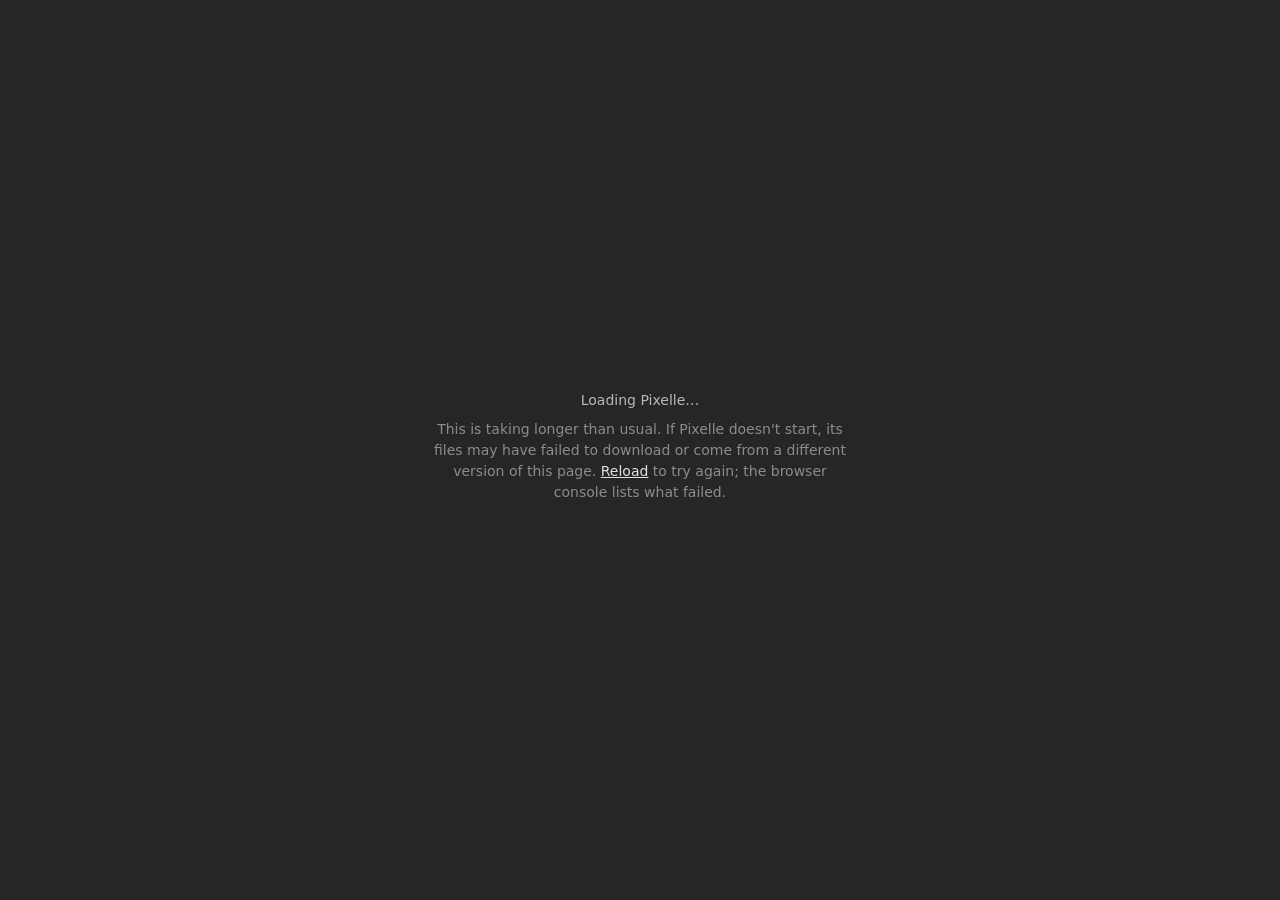
==== apps/photocraft-web/index.html @ bd6b3c5f "feat(web): add standalone Pixelle quick tools" ====
<!DOCTYPE html>
<html lang="en">
<head>
  <meta charset="utf-8">
  <meta name="viewport" content="width=device-width, initial-scale=1, user-scalable=no">
  <title>Pixelle</title>
  <link data-trunk rel="copy-file" href="../../assets/app-icon/pixelle.svg">
  <link rel="icon" type="image/svg+xml" href="pixelle.svg">
  <link data-trunk rel="rust" href="Cargo.toml" data-bin="photocraft-ml-worker" data-type="worker" data-loader-shim data-cargo-features="ml-worker" data-cargo-profile="wasm-release" data-wasm-opt="z" />
  <link data-trunk rel="rust" data-bin="photocraft-web" data-cargo-profile="wasm-release" data-cargo-features="heif" data-wasm-opt="z" data-weak-refs />
  <script>
    const pixelleQuickTool = /\/(quick-tools|remove-background|blur-background|extract-object|remove-object|auto-enhance|denoise|sharpen|resize-image|expand-canvas|replace-background|relight|restyle|generative-fill)\.html$/.test(location.pathname);
    if (pixelleQuickTool) {
      document.documentElement.classList.add('pixelle-quick-tool');
      document.documentElement.lang = 'ru';
      addEventListener('DOMContentLoaded', () => {
        document.querySelector('#photocraft_loading > p:first-child').textContent = 'Загружаем Pixelle…';
        document.getElementById('photocraft_stalled').innerHTML = 'Загрузка занимает больше времени, чем обычно. <a href="">Перезагрузите страницу</a>, чтобы попробовать ещё раз.';
      });
    }
  </script>
  <style>
    html, body { margin: 0; padding: 0; width: 100%; height: 100%; overflow: hidden; background: #262626; }
    #photocraft_canvas { position: absolute; inset: 0; width: 100%; height: 100%; display: block; }
    #photocraft_loading { position: absolute; inset: 0; display: flex; flex-direction: column; align-items: center; justify-content: center;
      padding: 0 16px; text-align: center; color: #b8b8b8; font: 14px system-ui, sans-serif; pointer-events: none; }
    #photocraft_loading p { margin: 0 0 8px; max-width: 420px; line-height: 1.5; }
    #photocraft_loading a { color: #e0e0e0; pointer-events: auto; }
    /* The app removes this element once it runs. If the WebAssembly never downloads or doesn't match
       this page, no Rust runs to say so, so the page itself shows what to do after a while. */
    #photocraft_stalled { color: #8c8c8c; visibility: hidden; animation: photocraft-stalled 0s 20s forwards; }
    @keyframes photocraft-stalled { to { visibility: visible; } }
    html.pixelle-quick-tool, html.pixelle-quick-tool body { background: #f3f1ea; }
    html.pixelle-quick-tool #photocraft_loading { color: #65675f; }
    html.pixelle-quick-tool #photocraft_stalled { color: #85877f; }
    html.pixelle-quick-tool #photocraft_loading a { color: #171914; }
  </style>
</head>
<body>
  <canvas id="photocraft_canvas"></canvas>
  <div id="photocraft_loading">
    <p>Loading Pixelle&hellip;</p>
    <p id="photocraft_stalled">This is taking longer than usual. If Pixelle doesn't start, its files may have failed to
      download or come from a different version of this page. <a href="">Reload</a> to try again; the browser
      console lists what failed.</p>
  </div>
</body>
</html>
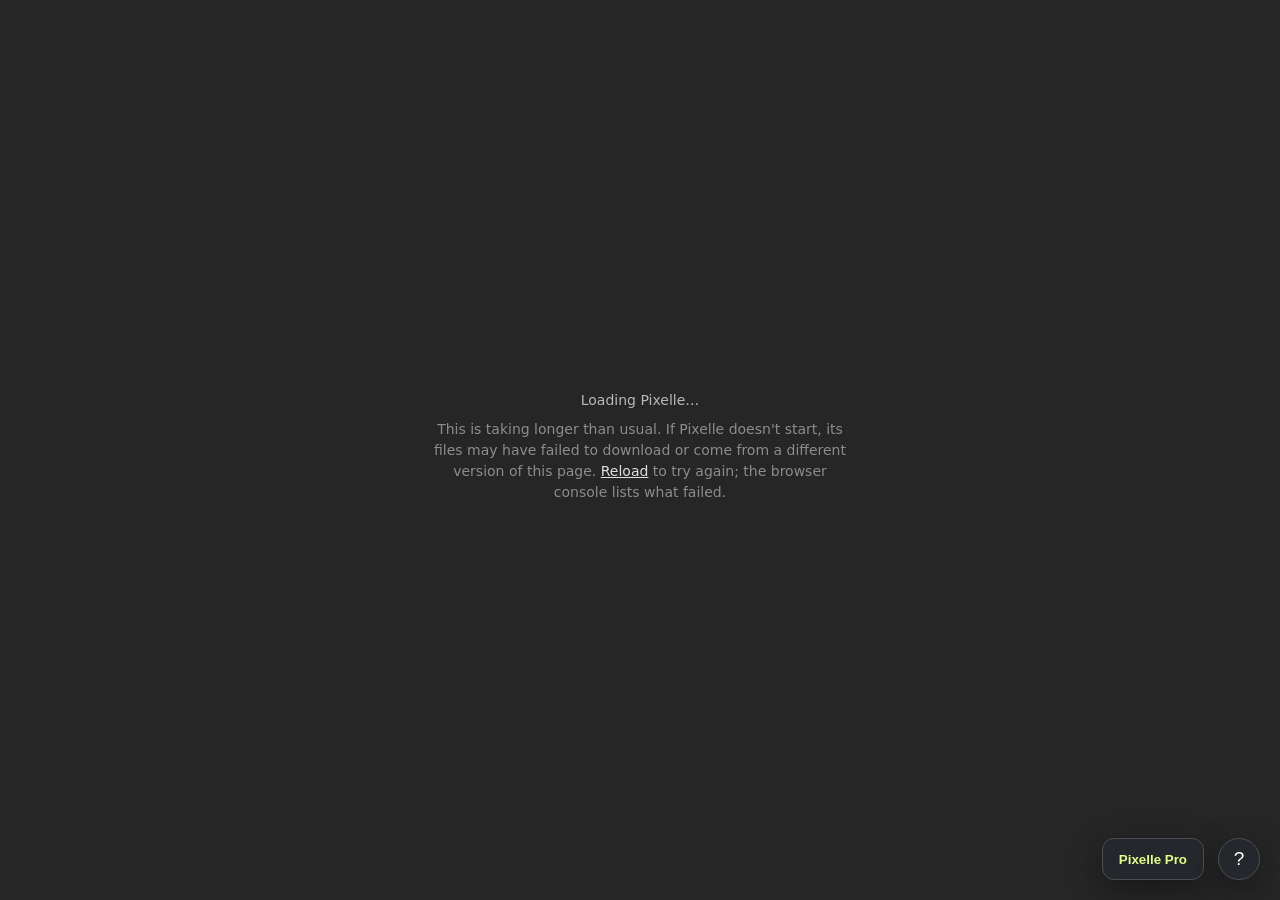
==== commit 4a276ce9: "feat(web): add Pixelle commerce and support shell" ====
--- a/apps/photocraft-web/index.html
+++ b/apps/photocraft-web/index.html
@@ -5,20 +5,20 @@
   <meta name="viewport" content="width=device-width, initial-scale=1, user-scalable=no">
   <title>Pixelle</title>
   <link data-trunk rel="copy-file" href="../../assets/app-icon/pixelle.svg">
+  <link data-trunk rel="copy-file" href="favicon.ico">
+  <link data-trunk rel="copy-file" href="apple-touch-icon.png">
+  <link data-trunk rel="copy-file" href="commerce.css">
+  <link data-trunk rel="copy-file" href="commerce.js">
+  <link data-trunk rel="copy-file" href="pixelle-legal.css">
+  <link data-trunk rel="copy-file" href="pixelle-offer.html">
+  <link data-trunk rel="copy-file" href="pixelle-rules.html">
+  <link data-trunk rel="copy-file" href="pixelle-privacy.html">
   <link rel="icon" type="image/svg+xml" href="pixelle.svg">
+  <link rel="icon" href="favicon.ico" sizes="any">
+  <link rel="apple-touch-icon" href="apple-touch-icon.png">
+  <link rel="stylesheet" href="commerce.css">
   <link data-trunk rel="rust" href="Cargo.toml" data-bin="photocraft-ml-worker" data-type="worker" data-loader-shim data-cargo-features="ml-worker" data-cargo-profile="wasm-release" data-wasm-opt="z" />
   <link data-trunk rel="rust" data-bin="photocraft-web" data-cargo-profile="wasm-release" data-cargo-features="heif" data-wasm-opt="z" data-weak-refs />
-  <script>
-    const pixelleQuickTool = /\/(quick-tools|remove-background|blur-background|extract-object|remove-object|auto-enhance|denoise|sharpen|resize-image|expand-canvas|replace-background|relight|restyle|generative-fill)\.html$/.test(location.pathname);
-    if (pixelleQuickTool) {
-      document.documentElement.classList.add('pixelle-quick-tool');
-      document.documentElement.lang = 'ru';
-      addEventListener('DOMContentLoaded', () => {
-        document.querySelector('#photocraft_loading > p:first-child').textContent = 'Загружаем Pixelle…';
-        document.getElementById('photocraft_stalled').innerHTML = 'Загрузка занимает больше времени, чем обычно. <a href="">Перезагрузите страницу</a>, чтобы попробовать ещё раз.';
-      });
-    }
-  </script>
   <style>
     html, body { margin: 0; padding: 0; width: 100%; height: 100%; overflow: hidden; background: #262626; }
     #photocraft_canvas { position: absolute; inset: 0; width: 100%; height: 100%; display: block; }
@@ -30,10 +30,6 @@
        this page, no Rust runs to say so, so the page itself shows what to do after a while. */
     #photocraft_stalled { color: #8c8c8c; visibility: hidden; animation: photocraft-stalled 0s 20s forwards; }
     @keyframes photocraft-stalled { to { visibility: visible; } }
-    html.pixelle-quick-tool, html.pixelle-quick-tool body { background: #f3f1ea; }
-    html.pixelle-quick-tool #photocraft_loading { color: #65675f; }
-    html.pixelle-quick-tool #photocraft_stalled { color: #85877f; }
-    html.pixelle-quick-tool #photocraft_loading a { color: #171914; }
   </style>
 </head>
 <body>
@@ -44,5 +40,6 @@
       download or come from a different version of this page. <a href="">Reload</a> to try again; the browser
       console lists what failed.</p>
   </div>
+  <script src="commerce.js" defer></script>
 </body>
 </html>
--- a/apps/photocraft-web/commerce.css
+++ b/apps/photocraft-web/commerce.css
@@ -0,0 +1,48 @@
+:root {
+  color-scheme: dark;
+  --px-accent: #b9f227;
+  --px-accent-strong: #93d60c;
+  --px-panel: #242629;
+  --px-panel-2: #191b1e;
+  --px-border: #45494f;
+  --px-text: #f4f6f7;
+  --px-muted: #a8adb4;
+}
+
+.px-commerce-layer { position: fixed; inset: 0; z-index: 2147483000; font: 14px/1.45 Inter, ui-sans-serif, system-ui, sans-serif; color: var(--px-text); }
+.px-commerce-backdrop { position: absolute; inset: 0; background: rgba(9, 10, 12, .72); backdrop-filter: blur(8px); display: grid; place-items: center; padding: 20px; }
+.px-commerce-card { width: min(540px, calc(100vw - 32px)); max-height: calc(100vh - 40px); overflow: auto; border: 1px solid var(--px-border); border-radius: 18px; background: linear-gradient(180deg, #2b2e32, var(--px-panel)); box-shadow: 0 28px 90px rgba(0,0,0,.52); position: relative; }
+.px-commerce-stripe { height: 5px; background: linear-gradient(90deg, var(--px-accent), #e4ff95); border-radius: 18px 18px 0 0; }
+.px-commerce-head { padding: 28px 30px 18px; }
+.px-commerce-head h2 { margin: 0 38px 8px 0; font-size: 28px; line-height: 1.12; letter-spacing: -.025em; }
+.px-commerce-head p { margin: 0; color: var(--px-muted); }
+.px-commerce-close { position: absolute; top: 18px; right: 18px; width: 34px; height: 34px; border: 1px solid var(--px-border); border-radius: 10px; background: #1c1e21; color: var(--px-text); font-size: 22px; cursor: pointer; }
+.px-commerce-body { padding: 0 30px 30px; }
+.px-commerce-price { display: flex; align-items: baseline; gap: 9px; margin: 10px 0 20px; }
+.px-commerce-price strong { font-size: 38px; letter-spacing: -.04em; }
+.px-commerce-price span { color: var(--px-muted); }
+.px-commerce-benefits { list-style: none; padding: 0; margin: 0 0 22px; display: grid; gap: 10px; }
+.px-commerce-benefits li { display: flex; gap: 10px; }
+.px-commerce-benefits li::before { content: ""; width: 9px; height: 9px; margin-top: 6px; flex: none; border-radius: 3px; background: var(--px-accent); box-shadow: 0 0 0 3px rgba(185,242,39,.12); }
+.px-commerce-consent { display: grid; gap: 12px; padding: 16px; border: 1px solid #3a3e43; background: #1d1f22; border-radius: 12px; color: #c8ccd1; font-size: 12px; }
+.px-commerce-consent label { display: flex; align-items: flex-start; gap: 9px; }
+.px-commerce-consent input { margin-top: 2px; accent-color: var(--px-accent-strong); }
+.px-commerce-consent a { color: #d8ff78; }
+.px-commerce-primary { width: 100%; min-height: 48px; margin-top: 18px; border: 0; border-radius: 12px; background: var(--px-accent); color: #161a0b; font-weight: 750; cursor: pointer; }
+.px-commerce-primary:hover { background: #c8ff3f; }
+.px-commerce-primary:disabled { cursor: not-allowed; opacity: .42; }
+.px-commerce-note { margin: 14px 0 0; color: var(--px-muted); font-size: 12px; }
+.px-commerce-error { margin: 14px 0 0; padding: 11px 12px; border-radius: 10px; background: rgba(231,76,60,.14); color: #ffc0ba; }
+.px-commerce-auth { width: min(480px, calc(100vw - 32px)); height: min(720px, calc(100vh - 40px)); border: 1px solid var(--px-border); border-radius: 18px; overflow: hidden; background: white; position: relative; }
+.px-commerce-auth iframe { width: 100%; height: 100%; border: 0; }
+.px-commerce-auth .px-commerce-close { z-index: 2; }
+.px-commerce-fab { position: fixed; z-index: 2147482000; bottom: 20px; border: 1px solid #4a4f55; background: #24272b; color: white; box-shadow: 0 10px 32px rgba(0,0,0,.38); cursor: pointer; }
+.px-commerce-fab:hover { border-color: var(--px-accent); }
+#pixelle-pro-button { right: 76px; height: 42px; padding: 0 16px; border-radius: 12px; font-weight: 700; color: #dfff8b; }
+#pixelle-support-button { right: 20px; width: 42px; height: 42px; border-radius: 50%; font-size: 19px; }
+.px-support-form { display: grid; gap: 12px; }
+.px-support-form input, .px-support-form select, .px-support-form textarea { width: 100%; box-sizing: border-box; border: 1px solid #484d53; border-radius: 10px; background: #181a1d; color: white; padding: 11px 12px; font: inherit; }
+.px-support-form textarea { min-height: 140px; resize: vertical; }
+.px-support-success { padding: 18px; border-radius: 12px; background: rgba(185,242,39,.10); color: #e1ff9b; }
+@media (max-width: 620px) { .px-commerce-head, .px-commerce-body { padding-left: 20px; padding-right: 20px; } #pixelle-pro-button { right: 70px; } }
+@media (prefers-reduced-motion: reduce) { .px-commerce-layer * { scroll-behavior: auto !important; } }
--- a/apps/photocraft-web/pixelle-legal.css
+++ b/apps/photocraft-web/pixelle-legal.css
@@ -0,0 +1,19 @@
+:root { color-scheme: dark; --accent: #d7ff3f; --bg: #11151a; --panel: #1b2026; --text: #f3f5f6; --muted: #a8b0b8; --line: #323943; }
+* { box-sizing: border-box; }
+body { margin: 0; background: radial-gradient(circle at 16% 0, #25301d 0, transparent 28rem), var(--bg); color: var(--text); font: 16px/1.65 Inter, ui-sans-serif, system-ui, sans-serif; }
+header, main, footer { width: min(880px, calc(100% - 32px)); margin-inline: auto; }
+header { display: flex; align-items: center; justify-content: space-between; min-height: 76px; border-bottom: 1px solid var(--line); }
+.brand { display: inline-flex; align-items: center; gap: 11px; color: var(--text); text-decoration: none; font-weight: 800; letter-spacing: -.02em; }
+.brand img { width: 34px; height: 34px; border-radius: 8px; }
+nav { display: flex; gap: 14px; flex-wrap: wrap; }
+nav a, main a { color: var(--accent); }
+main { padding: 64px 0 72px; }
+.eyebrow { color: var(--accent); font-size: 12px; font-weight: 800; letter-spacing: .16em; text-transform: uppercase; }
+h1 { margin: 8px 0 12px; font-size: clamp(36px, 6vw, 64px); line-height: 1; letter-spacing: -.045em; }
+.date { color: var(--muted); }
+article { margin-top: 36px; padding: clamp(24px, 5vw, 48px); border: 1px solid var(--line); border-top: 5px solid var(--accent); border-radius: 18px; background: color-mix(in srgb, var(--panel) 94%, transparent); box-shadow: 0 24px 80px rgba(0,0,0,.32); }
+h2 { margin-top: 34px; font-size: 21px; letter-spacing: -.015em; }
+h2:first-child { margin-top: 0; }
+li + li { margin-top: 8px; }
+footer { padding: 24px 0 40px; border-top: 1px solid var(--line); color: var(--muted); font-size: 13px; }
+@media (max-width: 620px) { header { align-items: flex-start; flex-direction: column; justify-content: center; gap: 10px; padding: 14px 0; } main { padding-top: 42px; } }
--- a/apps/photocraft-web/commerce.css
+++ b/apps/photocraft-web/commerce.css
@@ -0,0 +1,48 @@
+:root {
+  color-scheme: dark;
+  --px-accent: #b9f227;
+  --px-accent-strong: #93d60c;
+  --px-panel: #242629;
+  --px-panel-2: #191b1e;
+  --px-border: #45494f;
+  --px-text: #f4f6f7;
+  --px-muted: #a8adb4;
+}
+
+.px-commerce-layer { position: fixed; inset: 0; z-index: 2147483000; font: 14px/1.45 Inter, ui-sans-serif, system-ui, sans-serif; color: var(--px-text); }
+.px-commerce-backdrop { position: absolute; inset: 0; background: rgba(9, 10, 12, .72); backdrop-filter: blur(8px); display: grid; place-items: center; padding: 20px; }
+.px-commerce-card { width: min(540px, calc(100vw - 32px)); max-height: calc(100vh - 40px); overflow: auto; border: 1px solid var(--px-border); border-radius: 18px; background: linear-gradient(180deg, #2b2e32, var(--px-panel)); box-shadow: 0 28px 90px rgba(0,0,0,.52); position: relative; }
+.px-commerce-stripe { height: 5px; background: linear-gradient(90deg, var(--px-accent), #e4ff95); border-radius: 18px 18px 0 0; }
+.px-commerce-head { padding: 28px 30px 18px; }
+.px-commerce-head h2 { margin: 0 38px 8px 0; font-size: 28px; line-height: 1.12; letter-spacing: -.025em; }
+.px-commerce-head p { margin: 0; color: var(--px-muted); }
+.px-commerce-close { position: absolute; top: 18px; right: 18px; width: 34px; height: 34px; border: 1px solid var(--px-border); border-radius: 10px; background: #1c1e21; color: var(--px-text); font-size: 22px; cursor: pointer; }
+.px-commerce-body { padding: 0 30px 30px; }
+.px-commerce-price { display: flex; align-items: baseline; gap: 9px; margin: 10px 0 20px; }
+.px-commerce-price strong { font-size: 38px; letter-spacing: -.04em; }
+.px-commerce-price span { color: var(--px-muted); }
+.px-commerce-benefits { list-style: none; padding: 0; margin: 0 0 22px; display: grid; gap: 10px; }
+.px-commerce-benefits li { display: flex; gap: 10px; }
+.px-commerce-benefits li::before { content: ""; width: 9px; height: 9px; margin-top: 6px; flex: none; border-radius: 3px; background: var(--px-accent); box-shadow: 0 0 0 3px rgba(185,242,39,.12); }
+.px-commerce-consent { display: grid; gap: 12px; padding: 16px; border: 1px solid #3a3e43; background: #1d1f22; border-radius: 12px; color: #c8ccd1; font-size: 12px; }
+.px-commerce-consent label { display: flex; align-items: flex-start; gap: 9px; }
+.px-commerce-consent input { margin-top: 2px; accent-color: var(--px-accent-strong); }
+.px-commerce-consent a { color: #d8ff78; }
+.px-commerce-primary { width: 100%; min-height: 48px; margin-top: 18px; border: 0; border-radius: 12px; background: var(--px-accent); color: #161a0b; font-weight: 750; cursor: pointer; }
+.px-commerce-primary:hover { background: #c8ff3f; }
+.px-commerce-primary:disabled { cursor: not-allowed; opacity: .42; }
+.px-commerce-note { margin: 14px 0 0; color: var(--px-muted); font-size: 12px; }
+.px-commerce-error { margin: 14px 0 0; padding: 11px 12px; border-radius: 10px; background: rgba(231,76,60,.14); color: #ffc0ba; }
+.px-commerce-auth { width: min(480px, calc(100vw - 32px)); height: min(720px, calc(100vh - 40px)); border: 1px solid var(--px-border); border-radius: 18px; overflow: hidden; background: white; position: relative; }
+.px-commerce-auth iframe { width: 100%; height: 100%; border: 0; }
+.px-commerce-auth .px-commerce-close { z-index: 2; }
+.px-commerce-fab { position: fixed; z-index: 2147482000; bottom: 20px; border: 1px solid #4a4f55; background: #24272b; color: white; box-shadow: 0 10px 32px rgba(0,0,0,.38); cursor: pointer; }
+.px-commerce-fab:hover { border-color: var(--px-accent); }
+#pixelle-pro-button { right: 76px; height: 42px; padding: 0 16px; border-radius: 12px; font-weight: 700; color: #dfff8b; }
+#pixelle-support-button { right: 20px; width: 42px; height: 42px; border-radius: 50%; font-size: 19px; }
+.px-support-form { display: grid; gap: 12px; }
+.px-support-form input, .px-support-form select, .px-support-form textarea { width: 100%; box-sizing: border-box; border: 1px solid #484d53; border-radius: 10px; background: #181a1d; color: white; padding: 11px 12px; font: inherit; }
+.px-support-form textarea { min-height: 140px; resize: vertical; }
+.px-support-success { padding: 18px; border-radius: 12px; background: rgba(185,242,39,.10); color: #e1ff9b; }
+@media (max-width: 620px) { .px-commerce-head, .px-commerce-body { padding-left: 20px; padding-right: 20px; } #pixelle-pro-button { right: 70px; } }
+@media (prefers-reduced-motion: reduce) { .px-commerce-layer * { scroll-behavior: auto !important; } }
